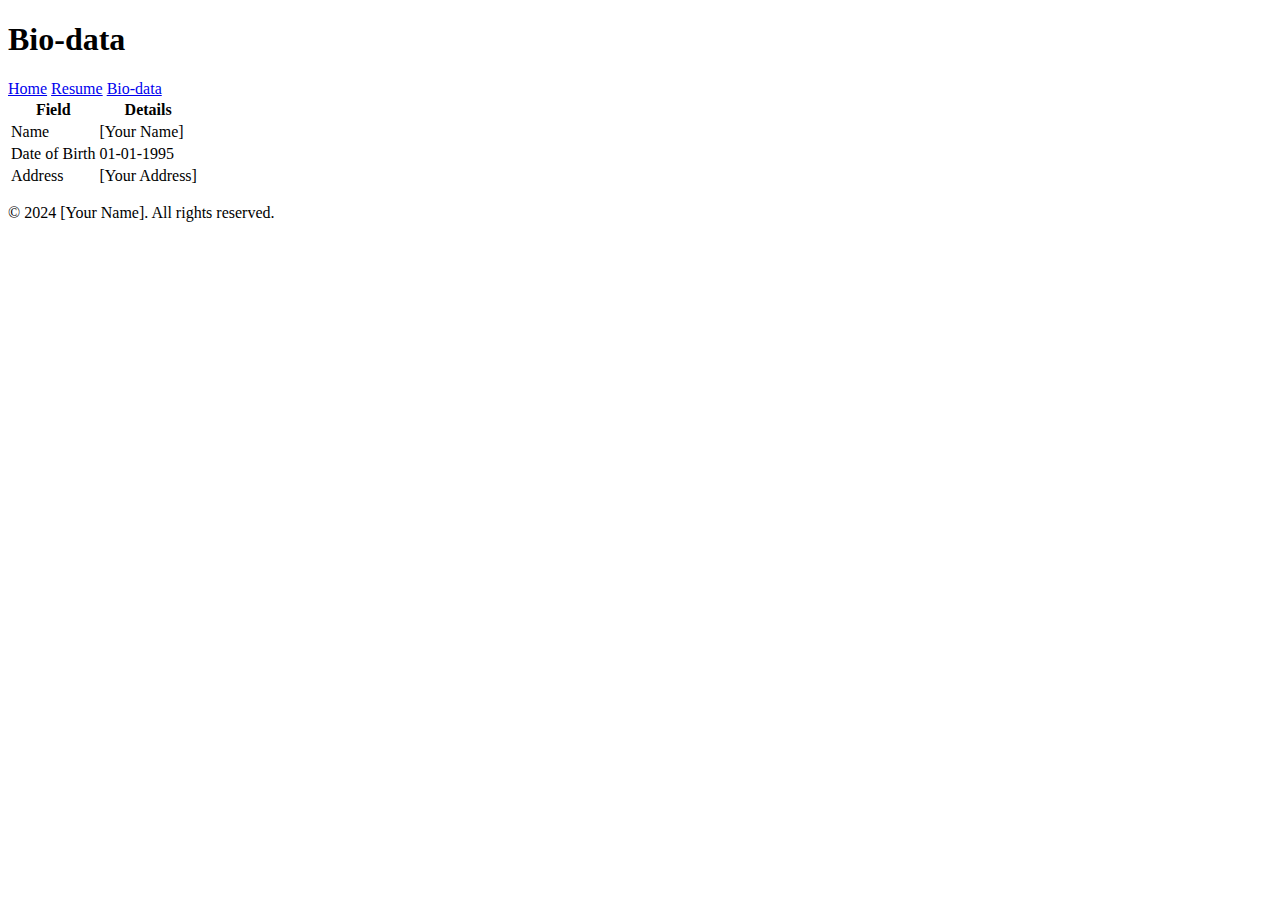
==== bio.html @ d34324a4 "Create bio.html" ====
<!DOCTYPE html>
<html lang="en">
<head>
    <meta charset="UTF-8">
    <meta name="viewport" content="width=device-width, initial-scale=1.0">
    <title>Bio-data</title>
    <link rel="stylesheet" href="styles.css">
</head>
<body>
    <header>
        <h1>Bio-data</h1>
        <nav>
            <a href="index.html">Home</a>
            <a href="resume.html">Resume</a>
            <a href="bio.html">Bio-data</a>
        </nav>
    </header>
    <main>
        <table>
            <tr>
                <th>Field</th>
                <th>Details</th>
            </tr>
            <tr>
                <td>Name</td>
                <td>[Your Name]</td>
            </tr>
            <tr>
                <td>Date of Birth</td>
                <td>01-01-1995</td>
            </tr>
            <tr>
                <td>Address</td>
                <td>[Your Address]</td>
            </tr>
        </table>
    </main>
    <footer>
        <p>&copy; 2024 [Your Name]. All rights reserved.</p>
    </footer>
</body>
</html>
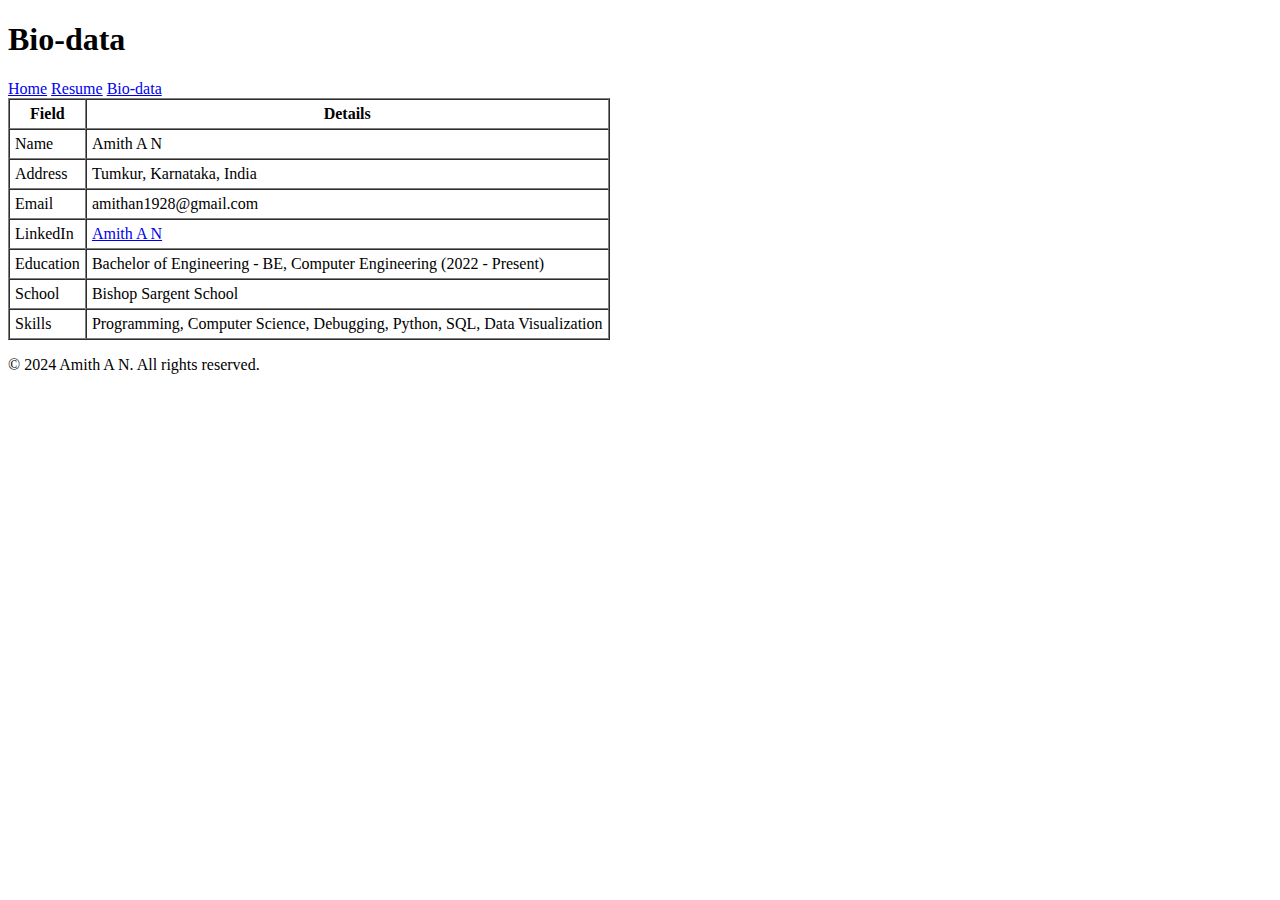
==== commit 57c5a545: "Update bio.html" ====
--- a/bio.html
+++ b/bio.html
@@ -4,7 +4,6 @@
     <meta charset="UTF-8">
     <meta name="viewport" content="width=device-width, initial-scale=1.0">
     <title>Bio-data</title>
-    <link rel="stylesheet" href="styles.css">
 </head>
 <body>
     <header>
@@ -16,27 +15,44 @@
         </nav>
     </header>
     <main>
-        <table>
+        <table border="1" cellspacing="0" cellpadding="5">
             <tr>
                 <th>Field</th>
                 <th>Details</th>
             </tr>
             <tr>
                 <td>Name</td>
-                <td>[Your Name]</td>
-            </tr>
-            <tr>
-                <td>Date of Birth</td>
-                <td>01-01-1995</td>
+                <td>Amith A N</td>
             </tr>
             <tr>
                 <td>Address</td>
-                <td>[Your Address]</td>
+                <td>Tumkur, Karnataka, India</td>
+            </tr>
+            <tr>
+                <td>Email</td>
+                <td>amithan1928@gmail.com</td>
+            </tr>
+            <tr>
+                <td>LinkedIn</td>
+                <td><a href="https://www.linkedin.com/in/amith-a-n-9a9652283" target="_blank">Amith A N</a></td>
+            </tr>
+            <tr>
+                <td>Education</td>
+                <td>Bachelor of Engineering - BE, Computer Engineering (2022 - Present)</td>
+            </tr>
+            <tr>
+                <td>School</td>
+                <td>Bishop Sargent School</td>
+            </tr>
+            <tr>
+                <td>Skills</td>
+                <td>Programming, Computer Science, Debugging, Python, SQL, Data Visualization</td>
             </tr>
         </table>
     </main>
     <footer>
-        <p>&copy; 2024 [Your Name]. All rights reserved.</p>
+        <p>&copy; 2024 Amith A N. All rights reserved.</p>
     </footer>
 </body>
 </html>
+
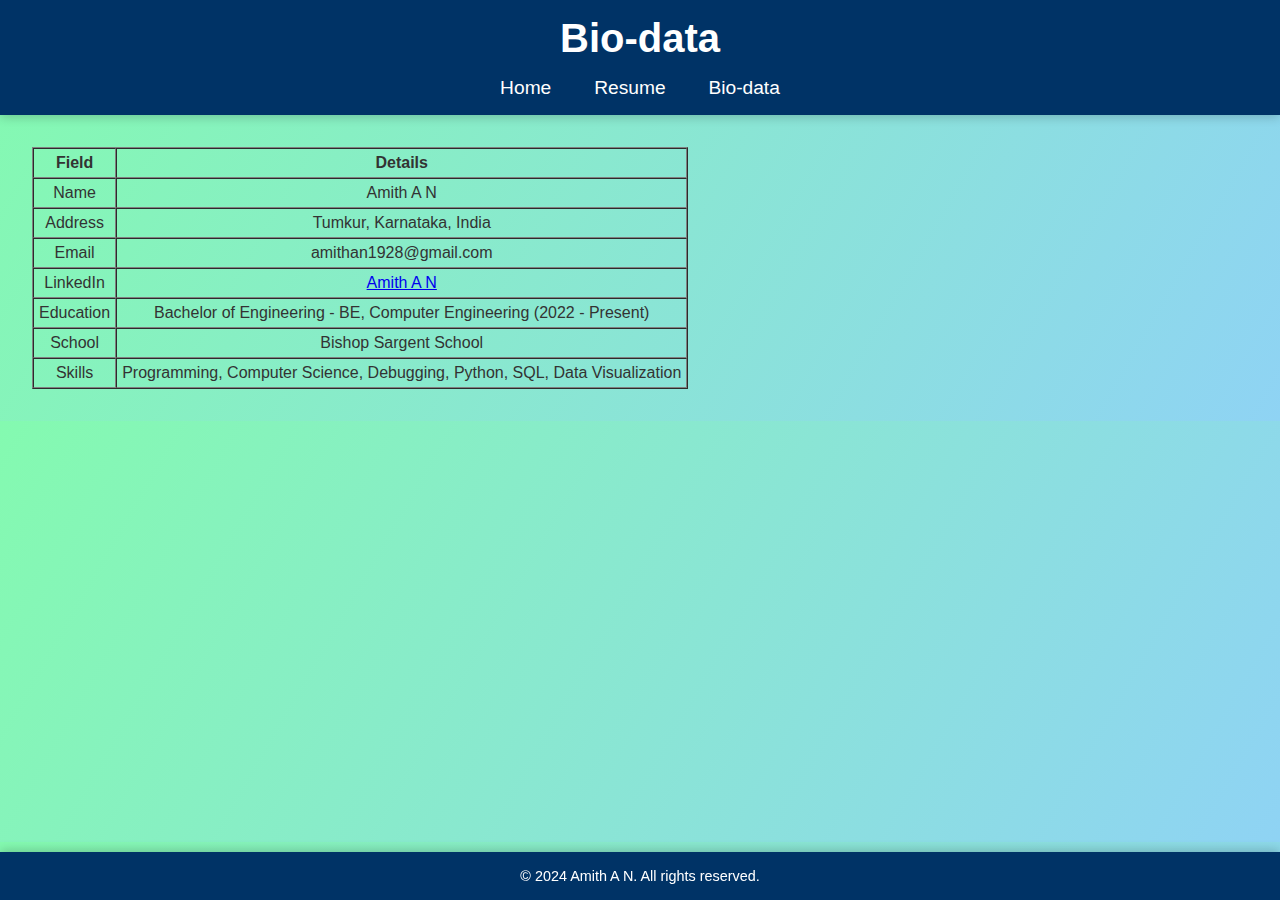
==== commit b9a0613a: "Update bio.html" ====
--- a/bio.html
+++ b/bio.html
@@ -4,6 +4,7 @@
     <meta charset="UTF-8">
     <meta name="viewport" content="width=device-width, initial-scale=1.0">
     <title>Bio-data</title>
+    <link rel="stylesheet" href="styles.css">
 </head>
 <body>
     <header>
--- a/styles.css
+++ b/styles.css
@@ -0,0 +1,70 @@
+        body {        
+            margin: 0;
+            font-family: 'Arial', sans-serif;
+            background: linear-gradient(120deg, #84fab0, #8fd3f4);
+            color: #333;
+        }
+        header {
+            background: #003366;
+            color: #fff;
+            padding: 1em 0;
+            text-align: center;
+            box-shadow: 0 2px 10px rgba(0, 0, 0, 0.2);
+        }
+        header h1 {
+            margin: 0;
+            font-size: 2.5em;
+            animation: glow 1.5s infinite alternate;
+        }
+        @keyframes glow {
+            from { text-shadow: 0 0 5px #fff; }
+            to { text-shadow: 0 0 20px #00ffcc; }
+        }
+        nav {
+            margin-top: 1em;
+        }
+        nav a {
+            color: #fff;
+            text-decoration: none;
+            margin: 0 1em;
+            font-size: 1.2em;
+            transition: color 0.3s ease;
+        }
+        nav a:hover {
+            color: #00ffcc;
+        }
+        main {
+            padding: 2em;
+            text-align: center;
+            animation: fadeIn 2s ease;
+        }
+        @keyframes fadeIn {
+            from { opacity: 0; transform: translateY(20px); }
+            to { opacity: 1; transform: translateY(0); }
+        }
+        main h2 {
+            font-size: 2em;
+            color: #003366;
+        }
+        footer {
+            background: #003366;
+            color: #fff;
+            text-align: center;
+            padding: 1em 0;
+            position: fixed;
+            bottom: 0;
+            width: 100%;
+            box-shadow: 0 -2px 10px rgba(0, 0, 0, 0.2);
+        }
+        footer p {
+            margin: 0;
+            font-size: 0.9em;
+        }
+        footer a {
+            color: #00ffcc;
+            text-decoration: none;
+            font-size: 1.2em;
+        }
+        footer a:hover {
+            text-decoration: underline;
+        }
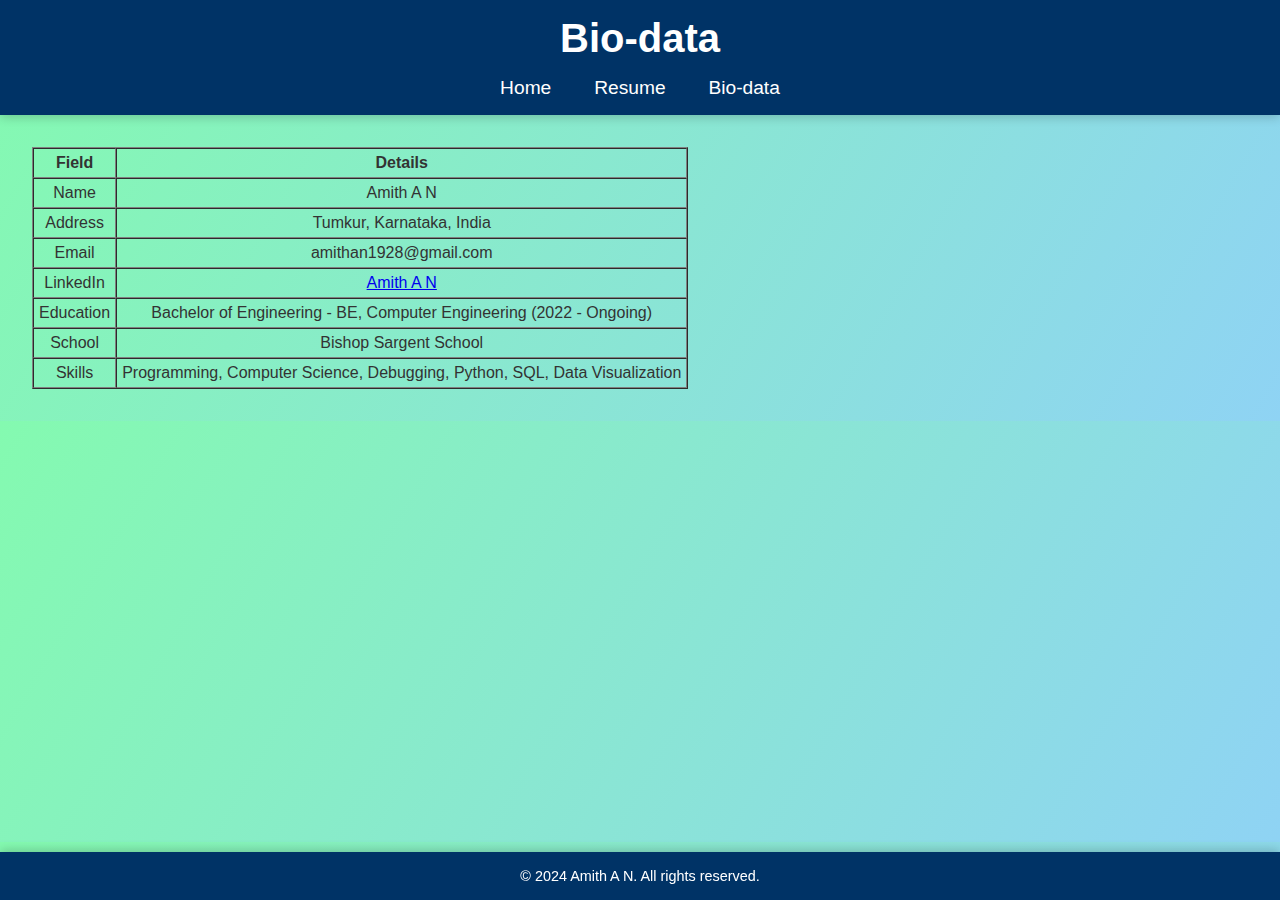
==== commit 6a029b74: "Update bio.html" ====
--- a/bio.html
+++ b/bio.html
@@ -39,7 +39,7 @@
             </tr>
             <tr>
                 <td>Education</td>
-                <td>Bachelor of Engineering - BE, Computer Engineering (2022 - Present)</td>
+                <td>Bachelor of Engineering - BE, Computer Engineering (2022 - Ongoing)</td>
             </tr>
             <tr>
                 <td>School</td>
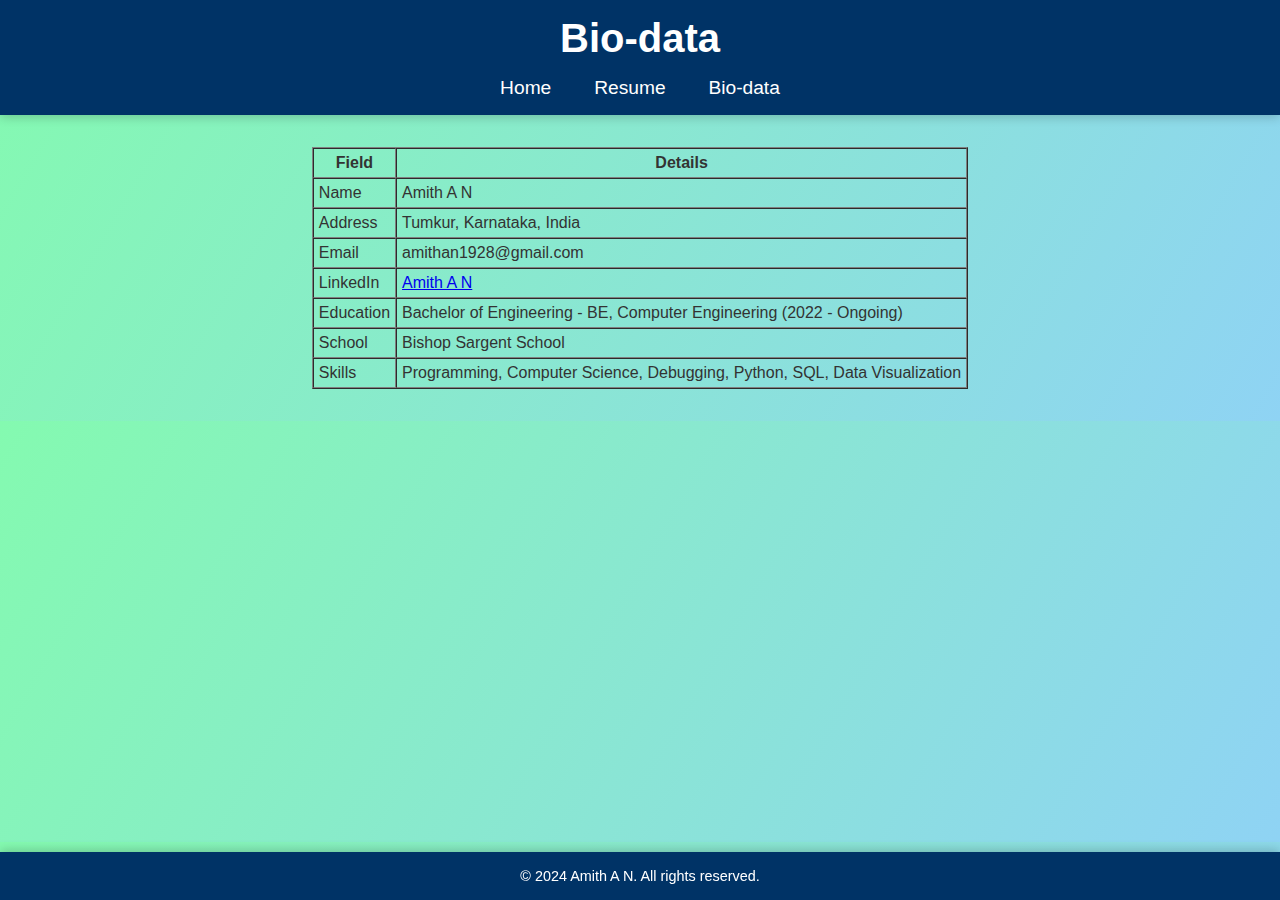
==== commit d52b619c: "Update bio.html" ====
--- a/bio.html
+++ b/bio.html
@@ -16,6 +16,7 @@
         </nav>
     </header>
     <main>
+        <center>
         <table border="1" cellspacing="0" cellpadding="5">
             <tr>
                 <th>Field</th>
@@ -50,6 +51,7 @@
                 <td>Programming, Computer Science, Debugging, Python, SQL, Data Visualization</td>
             </tr>
         </table>
+        </center>
     </main>
     <footer>
         <p>&copy; 2024 Amith A N. All rights reserved.</p>
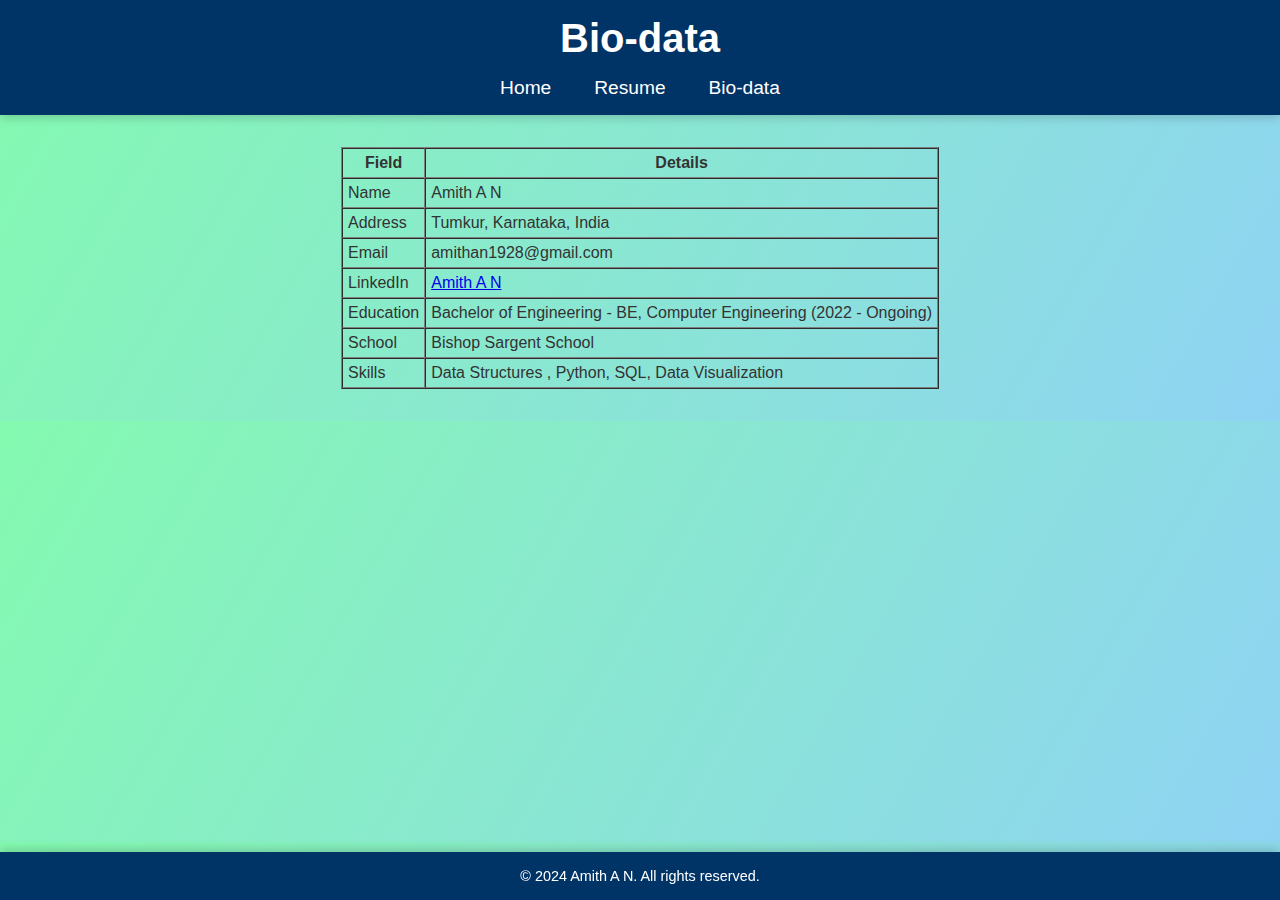
==== commit 032c0990: "Update bio.html" ====
--- a/bio.html
+++ b/bio.html
@@ -48,7 +48,7 @@
             </tr>
             <tr>
                 <td>Skills</td>
-                <td>Programming, Computer Science, Debugging, Python, SQL, Data Visualization</td>
+                <td>Data Structures , Python, SQL, Data Visualization</td>
             </tr>
         </table>
         </center>
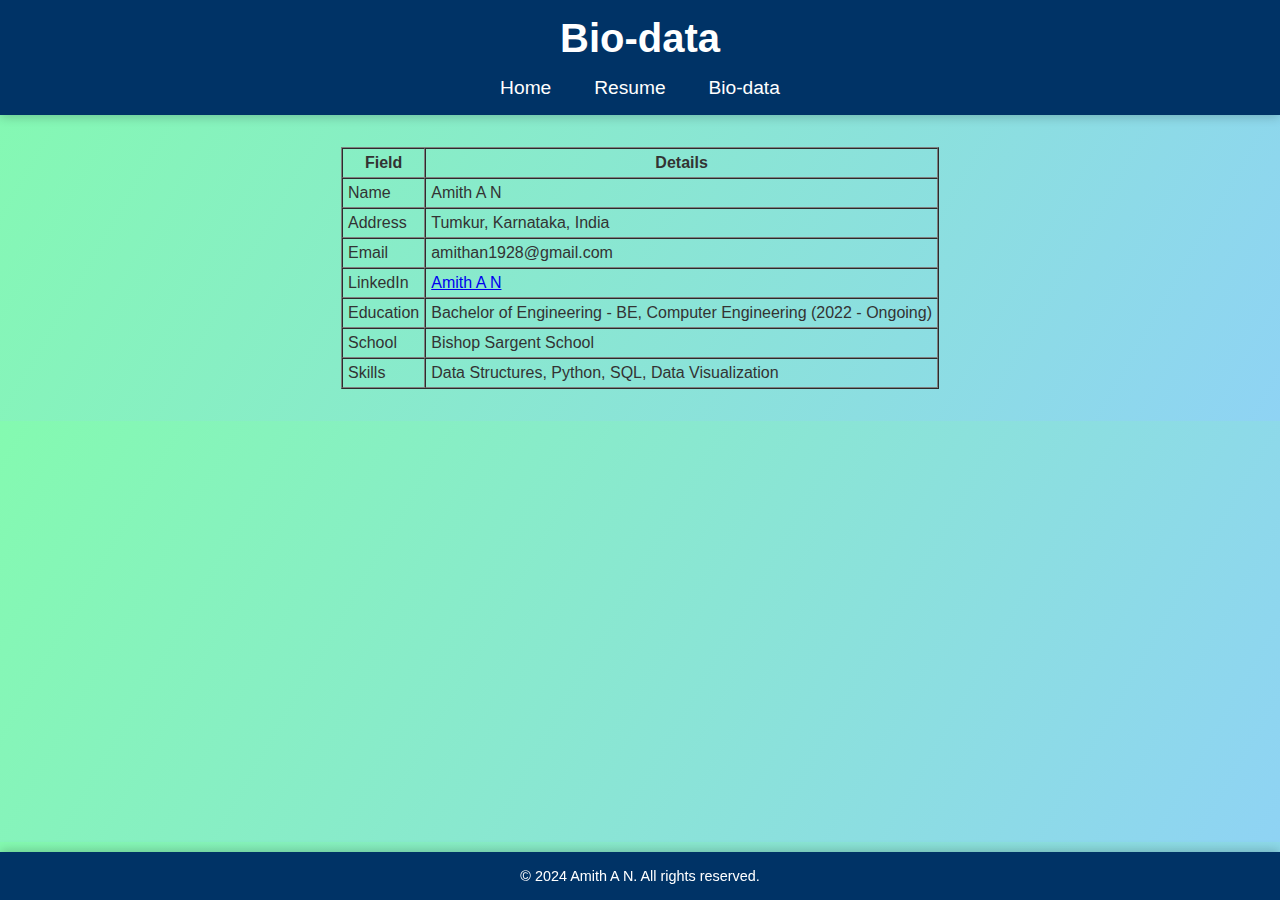
==== commit e6808968: "Update bio.html" ====
--- a/bio.html
+++ b/bio.html
@@ -48,7 +48,7 @@
             </tr>
             <tr>
                 <td>Skills</td>
-                <td>Data Structures , Python, SQL, Data Visualization</td>
+                <td>Data Structures, Python, SQL, Data Visualization</td>
             </tr>
         </table>
         </center>
